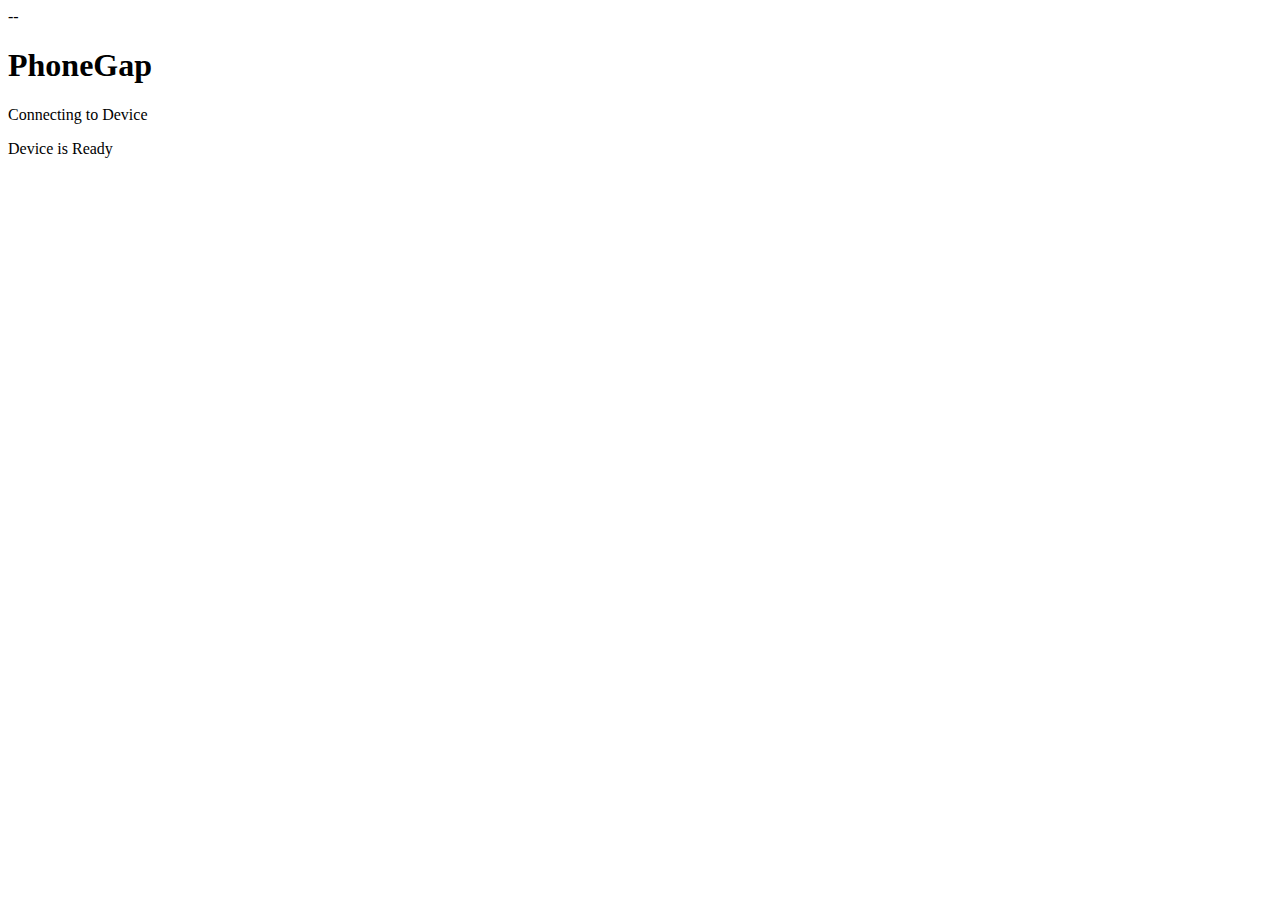
==== www/index.html @ 3cc3840c "Update index.html" ====
--
<html>

<head>
    <meta charset="utf-8" />
    <meta name="format-detection" content="telephone=no" />
    <meta name="msapplication-tap-highlight" content="no" />
    <meta name="viewport" content="user-scalable=no, initial-scale=1, maximum-scale=1, minimum-scale=1, width=device-width" />
    <!-- This is a wide open CSP declaration. To lock this down for production, see below. -->
    <meta http-equiv="Content-Security-Policy" content="default-src * 'unsafe-inline'; style-src 'self' 'unsafe-inline'; media-src *" />
    

    <link rel="stylesheet" type="text/css" href="css/index.css" />
    <title>Hello World</title>
</head>

<body>
    <div class="app">
        <h1>PhoneGap</h1>
        <div id="deviceready" class="blink">
            <p class="event listening">Connecting to Device</p>
            <p class="event received">Device is Ready</p>
        </div>
    </div>
    <script type="text/javascript" src="cordova.js"></script>
    <script type="text/javascript" src="js/index.js"></script>
    <script type="text/javascript">
        app.initialize();
    </script>
</body>

</html>
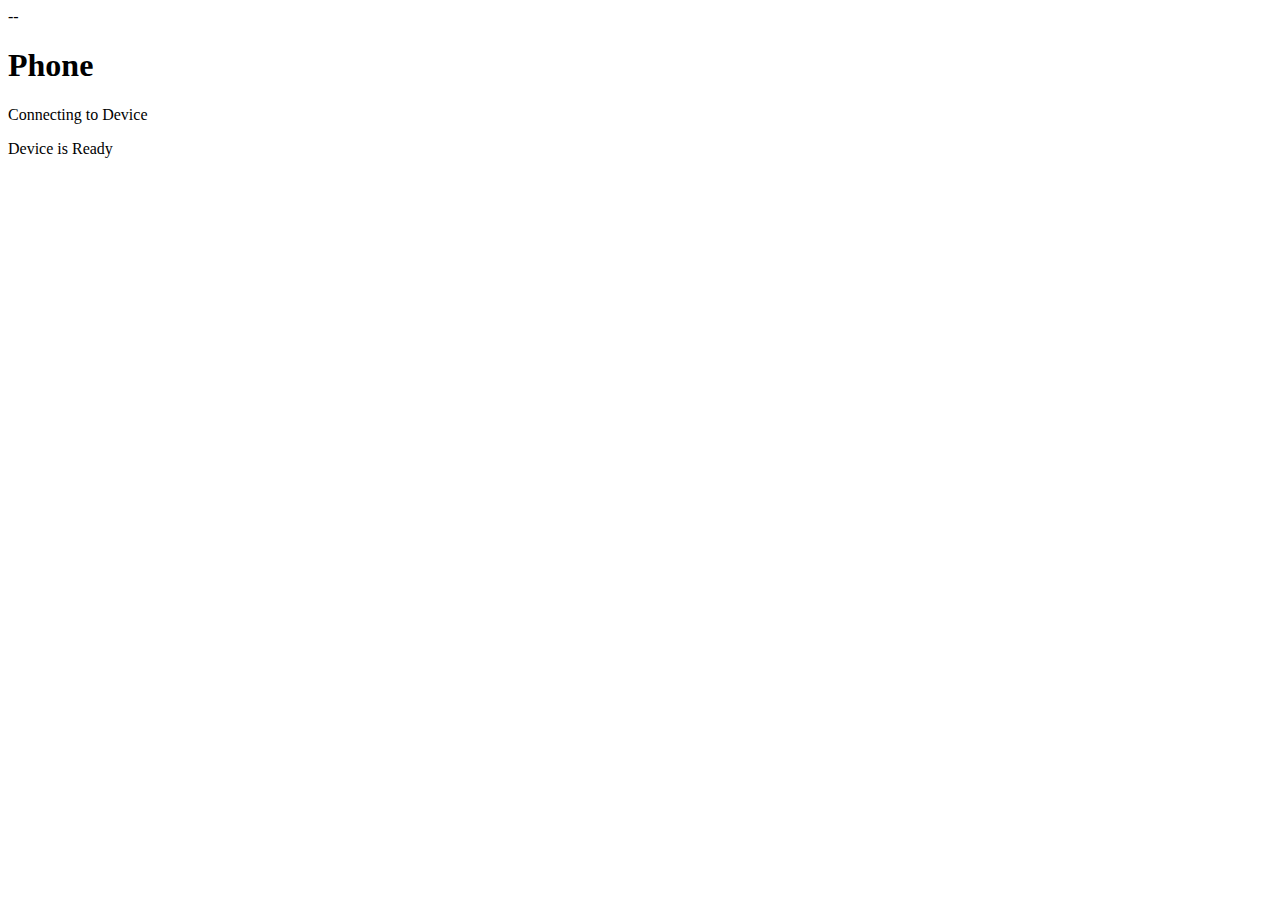
==== commit 058da5e4: "Update index.html" ====
--- a/www/index.html
+++ b/www/index.html
@@ -17,7 +17,7 @@
 
 <body>
     <div class="app">
-        <h1>PhoneGap</h1>
+        <h1>Phone</h1>
         <div id="deviceready" class="blink">
             <p class="event listening">Connecting to Device</p>
             <p class="event received">Device is Ready</p>
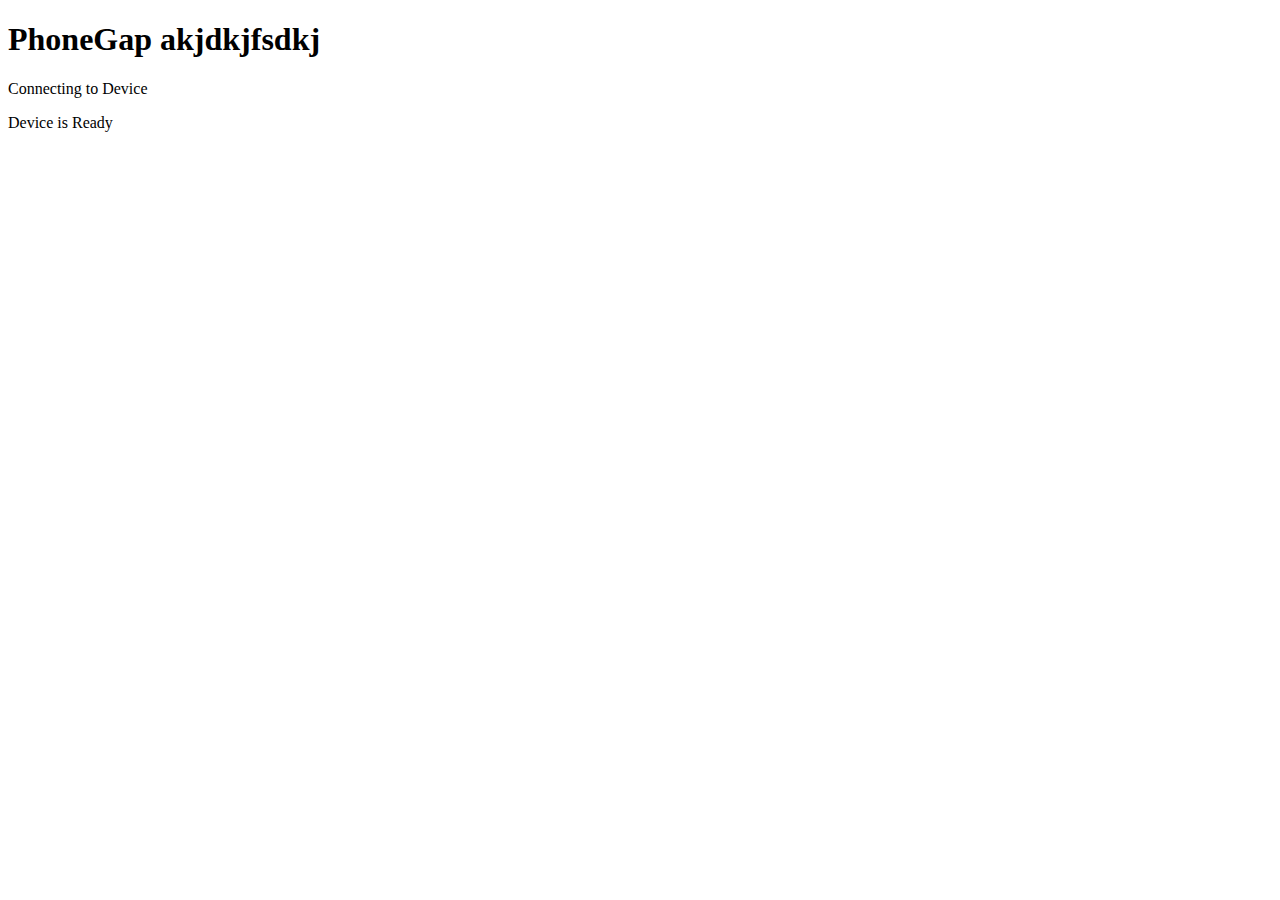
==== commit 2e037f98: "test" ====
--- a/www/index.html
+++ b/www/index.html
@@ -1,5 +1,24 @@
+<!DOCTYPE html>
+<!--
+    Copyright (c) 2012-2016 Adobe Systems Incorporated. All rights reserved.
 
---
+    Licensed to the Apache Software Foundation (ASF) under one
+    or more contributor license agreements.  See the NOTICE file
+    distributed with this work for additional information
+    regarding copyright ownership.  The ASF licenses this file
+    to you under the Apache License, Version 2.0 (the
+    "License"); you may not use this file except in compliance
+    with the License.  You may obtain a copy of the License at
+
+    http://www.apache.org/licenses/LICENSE-2.0
+
+    Unless required by applicable law or agreed to in writing,
+    software distributed under the License is distributed on an
+    "AS IS" BASIS, WITHOUT WARRANTIES OR CONDITIONS OF ANY
+     KIND, either express or implied.  See the License for the
+    specific language governing permissions and limitations
+    under the License.
+-->
 <html>
 
 <head>
@@ -9,15 +28,23 @@
     <meta name="viewport" content="user-scalable=no, initial-scale=1, maximum-scale=1, minimum-scale=1, width=device-width" />
     <!-- This is a wide open CSP declaration. To lock this down for production, see below. -->
     <meta http-equiv="Content-Security-Policy" content="default-src * 'unsafe-inline'; style-src 'self' 'unsafe-inline'; media-src *" />
-    
+    <!-- Good default declaration:
+    * gap: is required only on iOS (when using UIWebView) and is needed for JS->native communication
+    * https://ssl.gstatic.com is required only on Android and is needed for TalkBack to function properly
+    * Disables use of eval() and inline scripts in order to mitigate risk of XSS vulnerabilities. To change this:
+        * Enable inline JS: add 'unsafe-inline' to default-src
+        * Enable eval(): add 'unsafe-eval' to default-src
+    * Create your own at http://cspisawesome.com
+    -->
+    <!-- <meta http-equiv="Content-Security-Policy" content="default-src 'self' data: gap: 'unsafe-inline' https://ssl.gstatic.com; style-src 'self' 'unsafe-inline'; media-src *" /> -->
 
     <link rel="stylesheet" type="text/css" href="css/index.css" />
-    <title>Hello World</title>
+    <title>Hello World ajnkjasnkjd</title>
 </head>
 
 <body>
     <div class="app">
-        <h1>Phone</h1>
+        <h1>PhoneGap akjdkjfsdkj</h1>
         <div id="deviceready" class="blink">
             <p class="event listening">Connecting to Device</p>
             <p class="event received">Device is Ready</p>
@@ -30,4 +57,4 @@
     </script>
 </body>
 
-</html>+</html>
